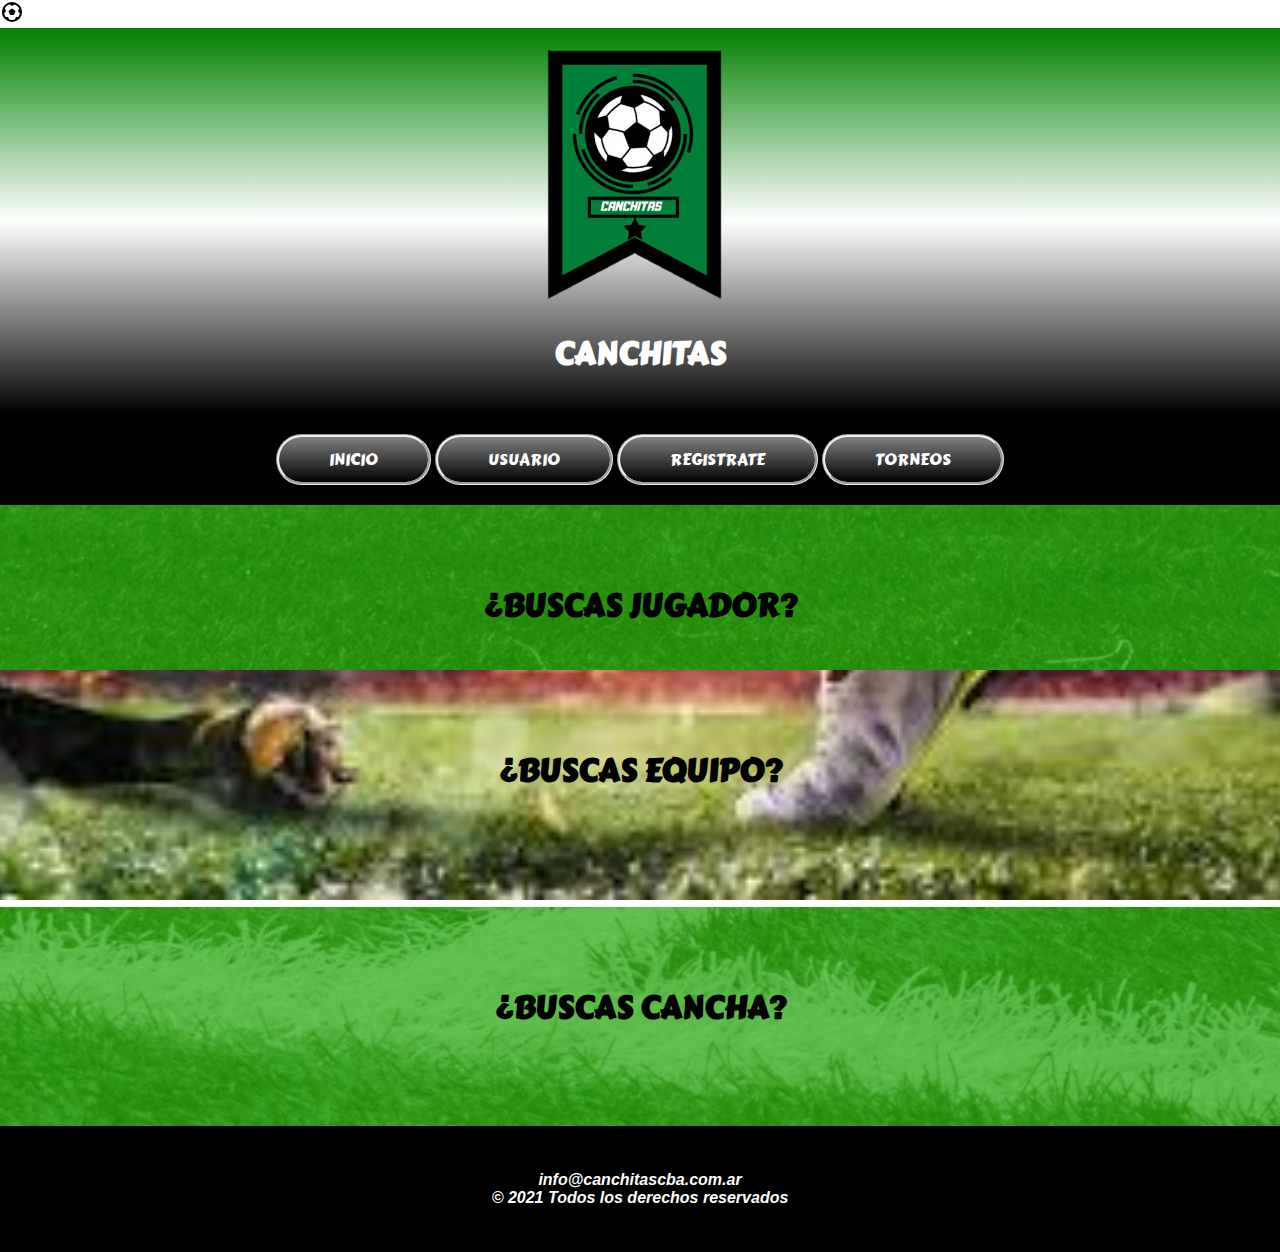
==== index.html @ 553d0d15 "ordene carpetas ,agregue datos footer" ====
<!DOCTYPE html>
<html lang="es">


<head>
  <meta charset="UTF-8">
  <meta http-equiv="X-UA-Compatible" content="IE=edge">
  <meta name="viewport" content="width=device-width, initial-scale=1.0">
  <title>inicio</title>
  <link rel="stylesheet" href="css/style.css">
  <link rel="stylesheet" href="css/login.css">
  <link href="https://cdn.jsdelivr.net/npm/bootstrap@5.1.3/dist/css/bootstrap.min.css" rel="stylesheet" 
    integrity="sha384-1BmE4kWBq78iYhFldvKuhfTAU6auU8tT94WrHftjDbrCEXSU1oBoqyl2QvZ6jIW3" crossorigin="anonymous">
  <svg xmlns="http://www.w3.org/2000/svg" width="24" height="24" viewBox="0 0 24 24" style="fill: rgba(0, 0, 0, 1);transform: msFilter;"><path d="M19.071 4.929a9.936 9.936 0 0 0-7.07-2.938 9.943 9.943 0 0 0-7.072 2.938c-3.899 3.898-3.899 10.243 0 14.142a9.94 9.94 0 0 0 7.073 2.938 9.936 9.936 0 0 0 7.07-2.937c3.899-3.898 3.899-10.243-.001-14.143zM12.181 4h-.359c.061-.001.119-.009.18-.009s.118.008.179.009zm6.062 13H16l-1.258 2.516a7.956 7.956 0 0 1-2.741.493 7.96 7.96 0 0 1-2.746-.494L8 17.01H5.765a7.96 7.96 0 0 1-1.623-3.532L6 11 4.784 8.567a7.936 7.936 0 0 1 1.559-2.224 7.994 7.994 0 0 1 3.22-1.969L12 6l2.438-1.625a8.01 8.01 0 0 1 3.22 1.968 7.94 7.94 0 0 1 1.558 2.221L18 11l1.858 2.478A7.952 7.952 0 0 1 18.243 17z"></path><path d="m8.5 11 1.5 4h4l1.5-4L12 8.5z"></path></svg>

</head>


<body>

  <header>

    <div class="logo">
      <img src="img/logo_canchitas.png" alt="logo_canchitas" width="300px">
    </div>

    <div>
      <h1 class="logo-principal"> CANCHITAS </h1>
      <br>

    </div>
      <br>
    </div>


  </header>

  <nav class="container-fluid">
    <a href="index.html" class="nav-enlace">INICIO</a>
    <a href="login.html" class="nav-enlace">USUARIO</a>
    <a href="registro.html" class="nav-enlace">REGISTRATE</a>
    <a href= "torneos.html"class="nav-enlace">TORNEOS</a>  
    <br>
  </nav>

  <box-icon name='football'></box-icon>
  
  
  <section class="seccion0">
    <div>
      <br><br>
      <h1 class="botones0">¿BUSCAS  JUGADOR?  </h1>
    </section>


  <section class="seccion1">
    <div>
      <br><br>
      <h1 class="botones1">¿BUSCAS EQUIPO?</h1>
      <br>
      <br>

      <br><br>
    </div>
  </section>
  <section class="seccion2">
    <div>
      <br><br>
      <h1 class="botones2">¿BUSCAS CANCHA?</h1>
      <br>
      <br><br>
    </div>
  </section>
  
 


  <footer class="footer" >
    <br>
    <div >
      <em>
        <p>info@canchitascba.com.ar</p>
        <p>
          © 2021 Todos los derechos reservados
      </p> 
      </em>
    </div><br>
  </footer>

  <script src="https://cdn.jsdelivr.net/npm/bootstrap@5.1.3/dist/js/bootstrap.bundle.min.js" 
  integrity="sha384-ka7Sk0Gln4gmtz2MlQnikT1wXgYsOg+OMhuP+IlRH9sENBO0LRn5q+8nbTov4+1p" crossorigin="anonymous">
</script>

</body>

</html>
---- css/style.css ----
*{
    margin: 0;
    padding: 0;
    box-sizing: border-box;
}
body{
    background-image: url(../img/cancha.jpg);
}
.logo-principal{
    position: relative;
 font-family: "carter";
    font-weight: bolder;
    color: white;

}
.titulo-login{
    color: white;
}
.formulario-login{
    color: white;
}

h1 {
    color: rgb(12, 90, 15);
}

.nav-enlace {
    display: inline-block;
    background: linear-gradient(grey, black);
    color: white;
    padding: 10px 50px;
    text-decoration: none;
    font-family: "carter";
    border-radius: 30px;
    border-style: groove;
    
}
.nav-enlace:hover {
    background: grey 
      
}
nav {
    background:black;
    padding: 20PX ;
    text-align: center;
}  
.botones1{
    color: black;
    justify-content: center;
    align-items: center;
}
.seccion1{
    background-image: url(../img/equipo3.jpg);
    background-repeat: no-repeat;
    background-size: cover;
    background-attachment: fixed;
    background-position: center center;
    Background-color: transparent;
    position: relative;
    padding: 40px;
  
}

.seccion1 h1 {
    position: relative;
    font-family: "carter";
    font-weight: bolder;
    
}

@font-face {
    font-family: "carter";
    src: url(CarterOne-Regular.ttf);
}


.botones2{
    color: black;

}
.seccion2{
    background-image: url(../img/cancha2.jpg);
    background-position: center center;
    background-repeat: no-repeat;
    background-size: cover;
    background-attachment: fixed;
    position: relative;
    padding: 40px;
}
.seccion2 h1{
    position: relative;
    font-family: "carter";
    font-weight: bolder;

}
.botones0{
    color: black;
    justify-content: center;
    align-items: center;
    position: relative;
    font-family: "carter";
    font-weight: bolder;

    
    }
.seccion2 h1{
        position: relative;
        font-family: "carter";
        font-weight: bolder;}
.seccion0{
        background-image: url(../img/cancha2.jpg);
        background-position: center center;
        background-repeat: no-repeat;
        background-size: cover;
        background-attachment: fixed;
        padding: 40px;
    }
    
.link-torneo{
    color: azure;
    text-decoration: none;
}

 

.footer{
    position: relative;
    font-family: "carter";
    font-weight: bolder;

    }

    
#titulo-torneo {
    display: inline-block;
    background: linear-gradient(grey, black);
    color: greenyellow;
    padding: 10px 50px;
    text-decoration: none;
    font-family: "carter";
    border-radius: 10px;
    border-style: groove;
}

#inscribirse {
    display: inline-block;
    background: linear-gradient(grey, black);
    color: greenyellow;
    padding: 10px 50px;
    text-decoration: none;
    font-family: "carter";
    border-radius: 20px;
    border-style: groove;
}
---- css/login.css ----
*{
    margin: 0;
    padding: 0;
    box-sizing: border-box;
}


header {
    background:linear-gradient(green,white,black);
    background-size: 200% 100%;
    font-family: 'Gill Sans', 'Gill Sans MT', Calibri, 'Trebuchet MS', sans-serif; 
    text-align: center;}

body {
    background-image: url("img/BACK_LOGIN.jpg"); 
    background-size: cover; }

    
   
    


h1{ 
    font-size: 2em ; font-family:'Gill Sans', 'Gill Sans MT', Calibri, 'Trebuchet MS', sans-serif; 
    text-align: center; 
    color: white;
}

.logo {
    display: flex;
    justify-content: center;
 }
 
 .formulario {
     display: flex;
     justify-content: center;}

    .ingresar{
        display: flex;
        justify-content: center;
        margin: 10px;}

    .registro{
        display: flex;
        justify-content: center;
        
    }

h2{ 
    font-size: 2em ;
    font-family: "carter";
    text-align: center; 
    color: white;
} 


@font-face {
    font-family: "oleo-reg";
    src: url(OleoScript-Regular.ttf);
}

label{ font-size: 1em ; font-family: 'Gill Sans', 'Gill Sans MT', Calibri, 'Trebuchet MS', sans-serif;
}
button{ font-size: 1em ; font-family: 'Gill Sans', 'Gill Sans MT', Calibri, 'Trebuchet MS', sans-serif;
}

footer {
    background-color: black;
    padding: 20px; 
}

em{
    color: white; 
    font-family: 'Gill Sans', 'Gill Sans MT', Calibri, 'Trebuchet MS', sans-serif; 
    text-align: center;
}

#titulo-login {
    display:flex;
    justify-content: center;
    background: linear-gradient(grey, black);
    color: greenyellow;
    padding: 10px 50px;
    text-decoration: none;
    font-family: "carter";
    border-radius: 10px;
    border-style: groove;
}

#ingresar {
    display: inline-block;
    background: linear-gradient(grey, black);
    color: greenyellow;
    padding: 10px 50px;
    text-decoration: none;
    font-family: "carter";
    border-radius: 10px;
    border-style: groove;
}


#registro {
    display: inline-block;
    background: linear-gradient(grey, black);
    color: greenyellow;
    padding: 10px 50px;
    text-decoration: none;
    font-family: "carter";
    border-radius: 10px;
    border-style: groove;
}
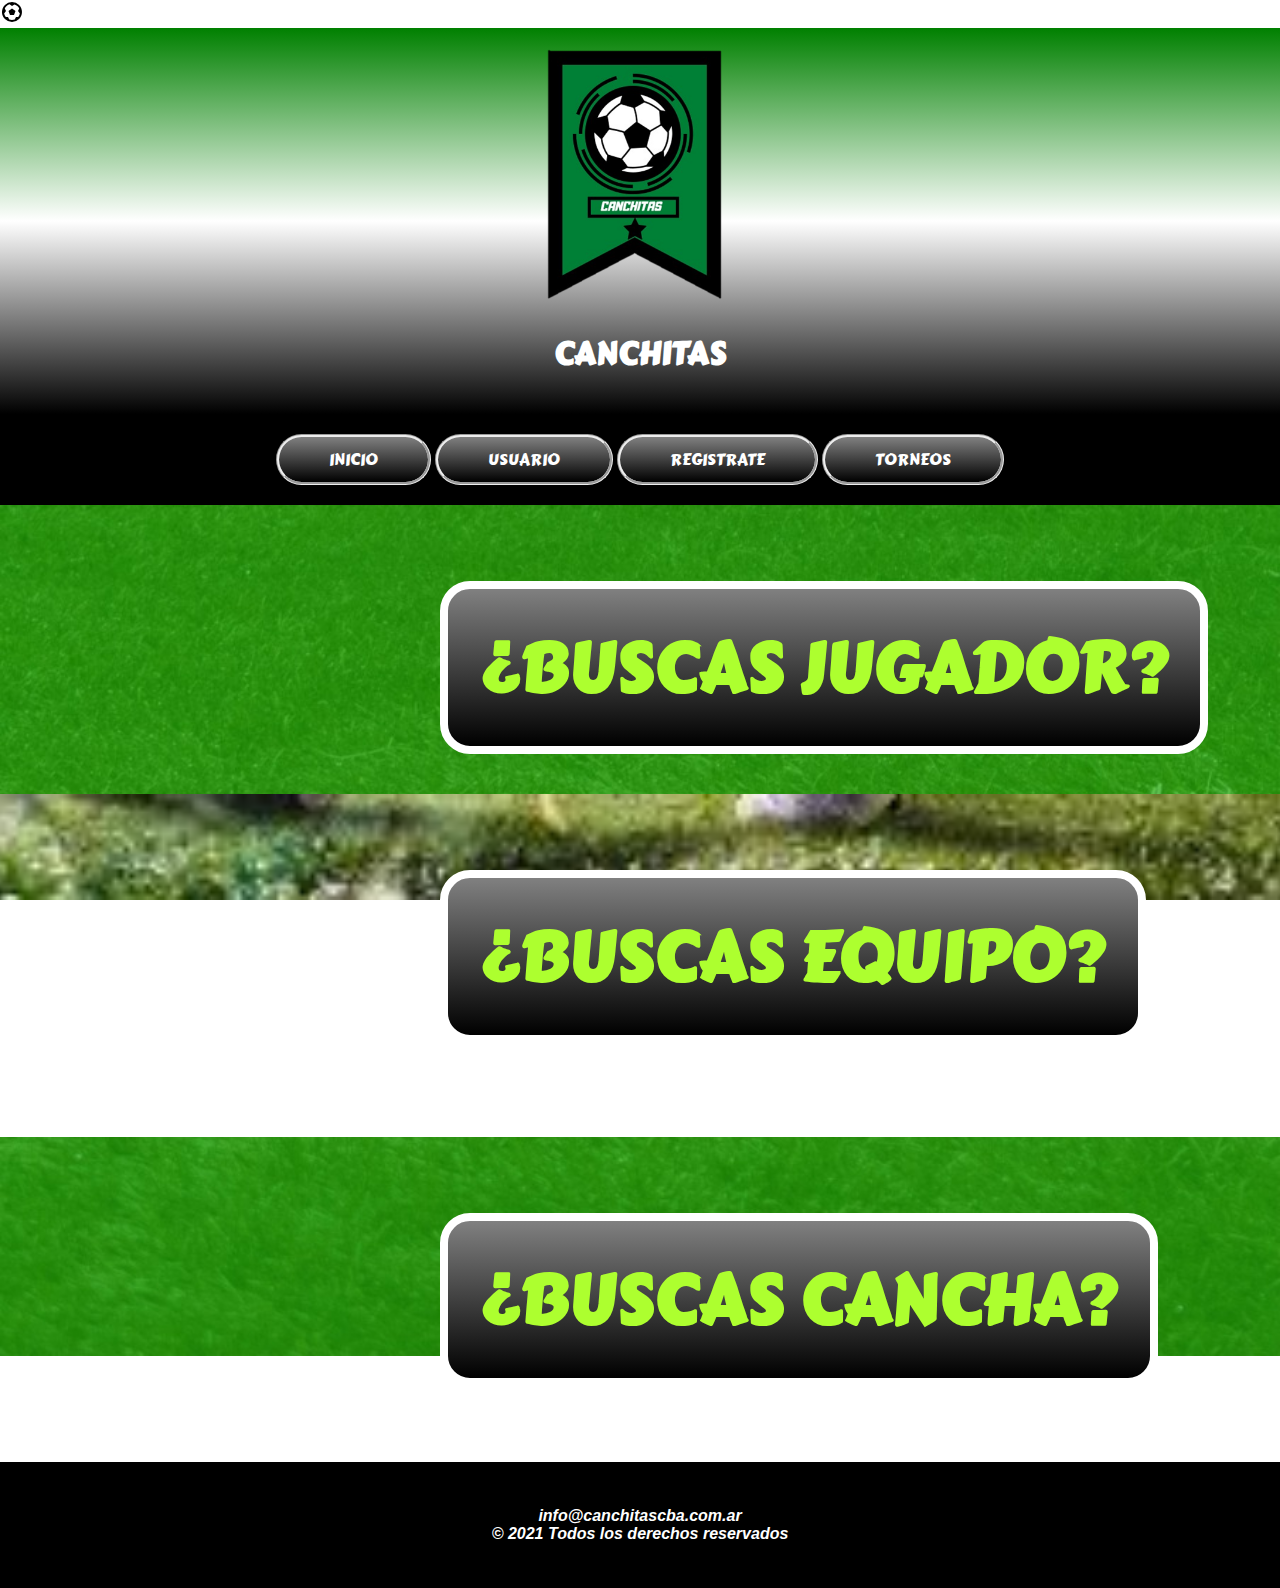
==== commit 95d9cf51: "agregue botones animados index" ====
--- a/index.html
+++ b/index.html
@@ -49,14 +49,18 @@
   <section class="seccion0">
     <div>
       <br><br>
-      <h1 class="botones0">¿BUSCAS  JUGADOR?  </h1>
+      <button class="corner-button">
+     <span> <h1 class="botones0">¿BUSCAS  JUGADOR?  </h1></span>
+      </button> 
     </section>
 
 
   <section class="seccion1">
     <div>
       <br><br>
-      <h1 class="botones1">¿BUSCAS EQUIPO?</h1>
+      <button class="corner-button">
+     <span> <h1 class="botones1">¿BUSCAS EQUIPO?</h1></span>
+      </button>
       <br>
       <br>
 
@@ -66,7 +70,9 @@
   <section class="seccion2">
     <div>
       <br><br>
-      <h1 class="botones2">¿BUSCAS CANCHA?</h1>
+      <button class="corner-button">
+      <span><h1 class="botones2">¿BUSCAS CANCHA?</h1></span>
+      </button>
       <br>
       <br><br>
     </div>
--- a/css/style.css
+++ b/css/style.css
@@ -45,20 +45,20 @@
     text-align: center;
 }  
 .botones1{
-    color: black;
+    color:greenyellow;
     justify-content: center;
     align-items: center;
 }
 .seccion1{
+    display: flex;
     background-image: url(../img/equipo3.jpg);
     background-repeat: no-repeat;
     background-size: cover;
     background-attachment: fixed;
     background-position: center center;
-    Background-color: transparent;
-    position: relative;
+    Background-color: transparent;      
     padding: 40px;
-  
+    
 }
 
 .seccion1 h1 {
@@ -75,10 +75,13 @@
 
 
 .botones2{
-    color: black;
+    color: greenyellow;
 
 }
 .seccion2{
+    display: flex;
+ 
+    flex-wrap: wrap;
     background-image: url(../img/cancha2.jpg);
     background-position: center center;
     background-repeat: no-repeat;
@@ -91,10 +94,12 @@
     position: relative;
     font-family: "carter";
     font-weight: bolder;
+    
+    
 
 }
 .botones0{
-    color: black;
+    color: greenyellow;
     justify-content: center;
     align-items: center;
     position: relative;
@@ -108,12 +113,15 @@
         font-family: "carter";
         font-weight: bolder;}
 .seccion0{
+    display: flex;
+    flex-wrap: wrap;
         background-image: url(../img/cancha2.jpg);
         background-position: center center;
         background-repeat: no-repeat;
         background-size: cover;
         background-attachment: fixed;
         padding: 40px;
+       
     }
     
 .link-torneo{
@@ -153,7 +161,62 @@
     border-style: groove;
 }
 
-
-
-
-
+.corner-button {
+  
+  letter-spacing: .02rem;
+  cursor: pointer;
+  background: linear-gradient(grey, black);
+  border: 0.5rem solid currentColor;
+  padding: 1.5rem 2rem;
+  font-size: 2.2rem;
+  color: white;
+  position: relative;
+  -webkit-transition: color 0.3s;
+  transition: color 0.3s;
+  border-radius: 30px;
+  left: 400px;
+}
+.corner-button:hover {
+  color: rgb(52, 53, 52);
+}
+.corner-button:hover::before {
+  width: 0;
+}
+.corner-button:hover::after {
+  height: 0;
+}
+.corner-button:active {
+  border-width: 0.25rem;
+}
+.corner-button span {
+  position: relative;
+  z-index: 2;
+}
+.corner-button::before, .corner-button::after {
+  content: '';
+  position: absolute;
+  background: #2f2f2f00;
+  z-index: 1;
+  -webkit-transition: all 0.3s;
+  transition: all 0.3s;
+}
+.corner-button::before {
+  width: calc(100% - 3rem);
+  height: calc(101% + 1rem);
+  top: -0.5rem;
+  left: 50%;
+  -webkit-transform: translateX(-50%);
+          transform: translateX(-50%);
+}
+.corner-button::after {
+  height: calc(100% - 3rem);
+  width: calc(101% + 1rem);
+  left: -0.5rem;
+  top: 50%;
+  -webkit-transform: translateY(-50%);
+          transform: translateY(-50%);
+}
+
+
+
+
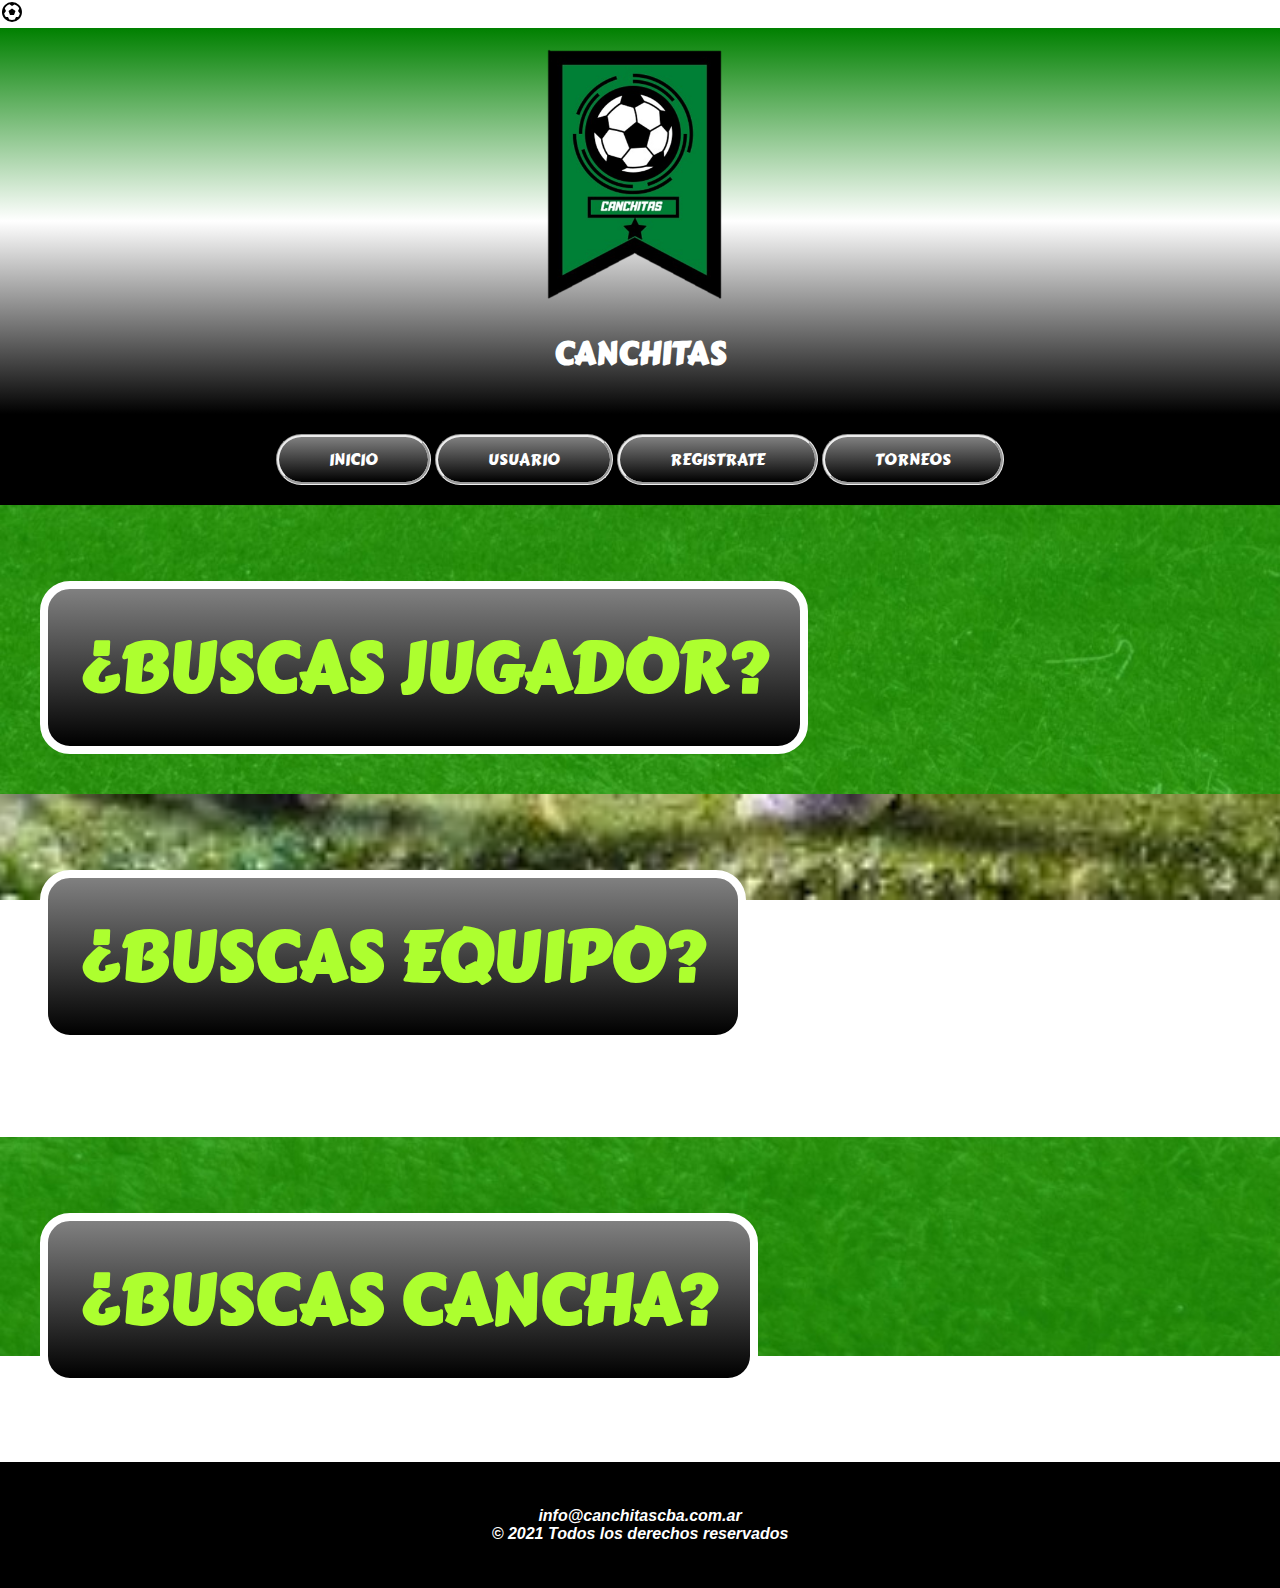
==== commit 0eb3ae71: "se cambia evento onmouseover onmouseout" ====
--- a/index.html
+++ b/index.html
@@ -9,6 +9,7 @@
   <title>inicio</title>
   <link rel="stylesheet" href="css/style.css">
   <link rel="stylesheet" href="css/login.css">
+  <link rel="icon" type="image/x-icon" href="img/logo_canchitas.png">
   <link href="https://cdn.jsdelivr.net/npm/bootstrap@5.1.3/dist/css/bootstrap.min.css" rel="stylesheet" 
     integrity="sha384-1BmE4kWBq78iYhFldvKuhfTAU6auU8tT94WrHftjDbrCEXSU1oBoqyl2QvZ6jIW3" crossorigin="anonymous">
   <svg xmlns="http://www.w3.org/2000/svg" width="24" height="24" viewBox="0 0 24 24" style="fill: rgba(0, 0, 0, 1);transform: msFilter;"><path d="M19.071 4.929a9.936 9.936 0 0 0-7.07-2.938 9.943 9.943 0 0 0-7.072 2.938c-3.899 3.898-3.899 10.243 0 14.142a9.94 9.94 0 0 0 7.073 2.938 9.936 9.936 0 0 0 7.07-2.937c3.899-3.898 3.899-10.243-.001-14.143zM12.181 4h-.359c.061-.001.119-.009.18-.009s.118.008.179.009zm6.062 13H16l-1.258 2.516a7.956 7.956 0 0 1-2.741.493 7.96 7.96 0 0 1-2.746-.494L8 17.01H5.765a7.96 7.96 0 0 1-1.623-3.532L6 11 4.784 8.567a7.936 7.936 0 0 1 1.559-2.224 7.994 7.994 0 0 1 3.22-1.969L12 6l2.438-1.625a8.01 8.01 0 0 1 3.22 1.968 7.94 7.94 0 0 1 1.558 2.221L18 11l1.858 2.478A7.952 7.952 0 0 1 18.243 17z"></path><path d="m8.5 11 1.5 4h4l1.5-4L12 8.5z"></path></svg>
@@ -21,7 +22,7 @@
   <header>
 
     <div class="logo">
-      <img src="img/logo_canchitas.png" alt="logo_canchitas" width="300px">
+      <img src="img/logo_canchitas.png" alt="logo_canchitas" width="300px" id="logo" onmouseover="cambiarImagen()" onmouseout="mostrarOriginal"> 
     </div>
 
     <div>
@@ -99,4 +100,4 @@
 
 </body>
 
-</html>+</html>
--- a/css/style.css
+++ b/css/style.css
@@ -46,8 +46,8 @@
 }  
 .botones1{
     color:greenyellow;
-    justify-content: center;
-    align-items: center;
+    
+    
 }
 .seccion1{
     display: flex;
@@ -75,7 +75,9 @@
 
 
 .botones2{
-    color: greenyellow;
+
+    color: greenyellow;
+
 
 }
 .seccion2{
@@ -113,8 +115,10 @@
         font-family: "carter";
         font-weight: bolder;}
 .seccion0{
+
     display: flex;
     flex-wrap: wrap;
+
         background-image: url(../img/cancha2.jpg);
         background-position: center center;
         background-repeat: no-repeat;
@@ -148,6 +152,19 @@
     font-family: "carter";
     border-radius: 10px;
     border-style: groove;
+
+}
+
+#inscribirse {
+    display: inline-block;
+    background: linear-gradient(grey, black);
+    color: greenyellow;
+    padding: 10px 50px;
+    text-decoration: none;
+    font-family: "carter";
+    border-radius: 20px;
+    border-style: groove;
+
 }
 
 #inscribirse {
@@ -170,7 +187,7 @@
   padding: 1.5rem 2rem;
   font-size: 2.2rem;
   color: white;
-  position: relative;
+  
   -webkit-transition: color 0.3s;
   transition: color 0.3s;
   border-radius: 30px;
@@ -189,17 +206,11 @@
   border-width: 0.25rem;
 }
 .corner-button span {
-  position: relative;
+ 
   z-index: 2;
 }
-.corner-button::before, .corner-button::after {
-  content: '';
-  position: absolute;
-  background: #2f2f2f00;
-  z-index: 1;
-  -webkit-transition: all 0.3s;
-  transition: all 0.3s;
-}
+
+
 .corner-button::before {
   width: calc(100% - 3rem);
   height: calc(101% + 1rem);
@@ -220,3 +231,5 @@
 
 
 
+
+
--- a/css/login.css
+++ b/css/login.css
@@ -54,13 +54,14 @@
 } 
 
 
+
 @font-face {
     font-family: "oleo-reg";
     src: url(OleoScript-Regular.ttf);
 }
 
 label{ font-size: 1em ; font-family: 'Gill Sans', 'Gill Sans MT', Calibri, 'Trebuchet MS', sans-serif;
-}
+color: white;}
 button{ font-size: 1em ; font-family: 'Gill Sans', 'Gill Sans MT', Calibri, 'Trebuchet MS', sans-serif;
 }
 
